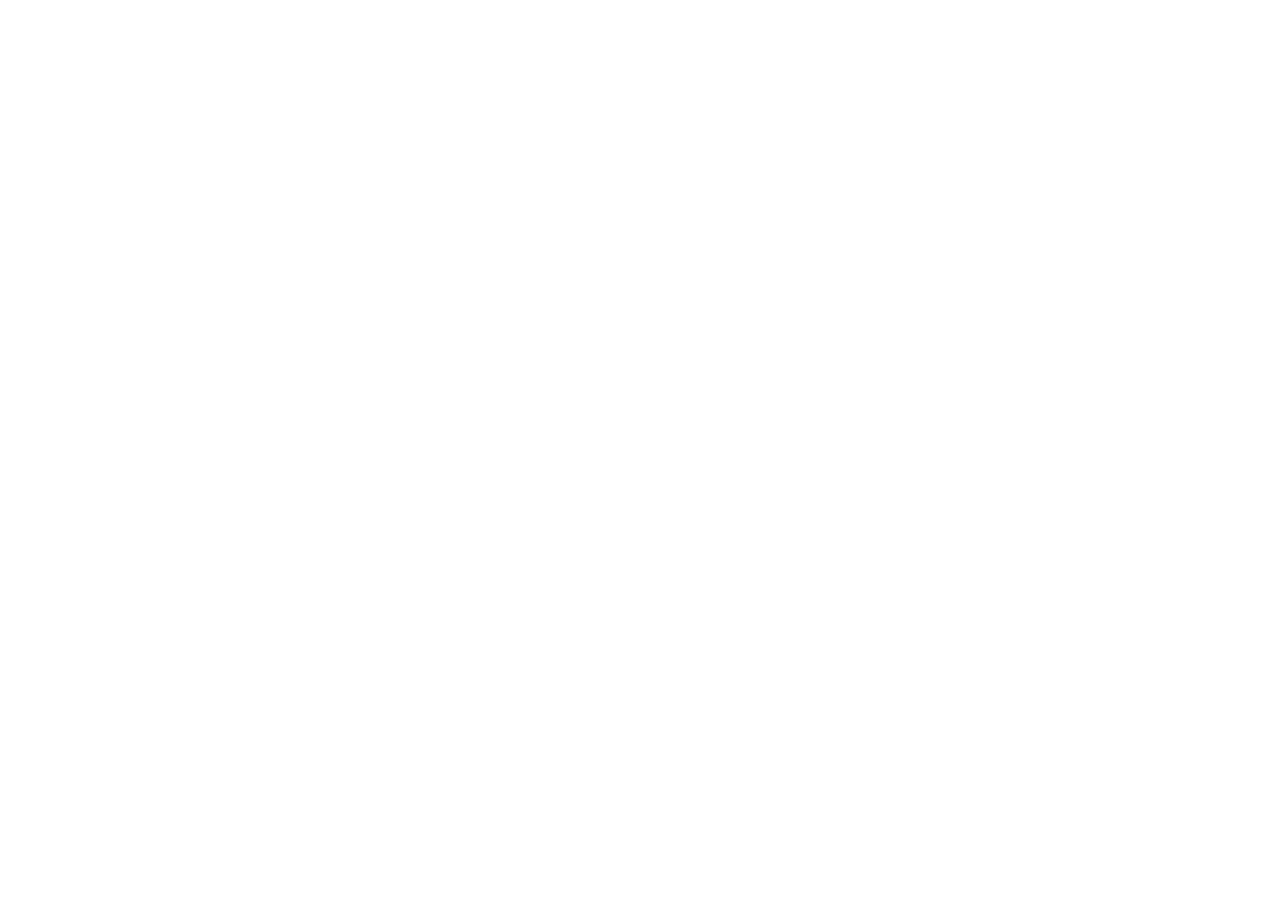
==== design/index.html @ 827dd569 "création du fichier HTML" ====
<!DOCTYPE html>
<html lang="en">
<head>
    <meta charset="UTF-8">
    <meta http-equiv="X-UA-Compatible" content="IE=edge">
    <meta name="viewport" content="width=device-width, initial-scale=1.0">
    <title>Document</title>
</head>
<body>
    
</body>
</html>
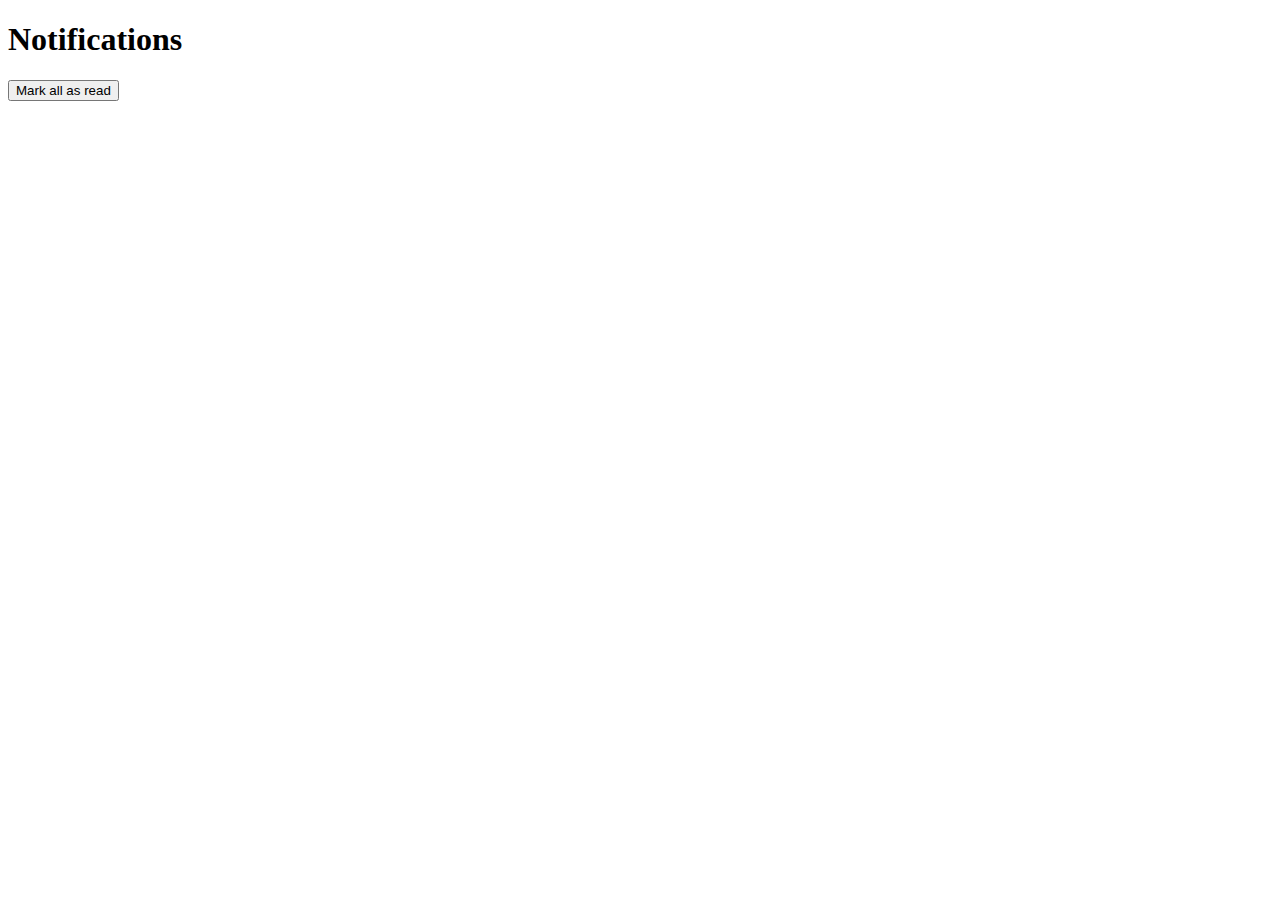
==== commit ebd08ecc: "HTML base" ====
--- a/design/index.html
+++ b/design/index.html
@@ -4,9 +4,31 @@
     <meta charset="UTF-8">
     <meta http-equiv="X-UA-Compatible" content="IE=edge">
     <meta name="viewport" content="width=device-width, initial-scale=1.0">
+    <link rel="stylesheet" href="style.css">
+    <script src="script.css" defer></script>
     <title>Document</title>
 </head>
 <body>
+    <main id="main_container">
+        <section id="notifications_container">
+            <div id="notifications_header">
+                <div>
+                    <h1>Notifications</h1>
+                    <span id="notifications_counter"></span>
+                </div>
+                <button type="button">Mark all as read</button>
+            </div>
+            <div id="notifications_body">
+                <div class="notification"></div>
+                <div class="notification"></div>
+                <div class="notification"></div>
+                <div class="notification"></div>
+                <div class="notification"></div>
+                <div class="notification"></div>
+                <div class="notification"></div>
+            </div>
+        </section>
+    </main>
     
 </body>
 </html>